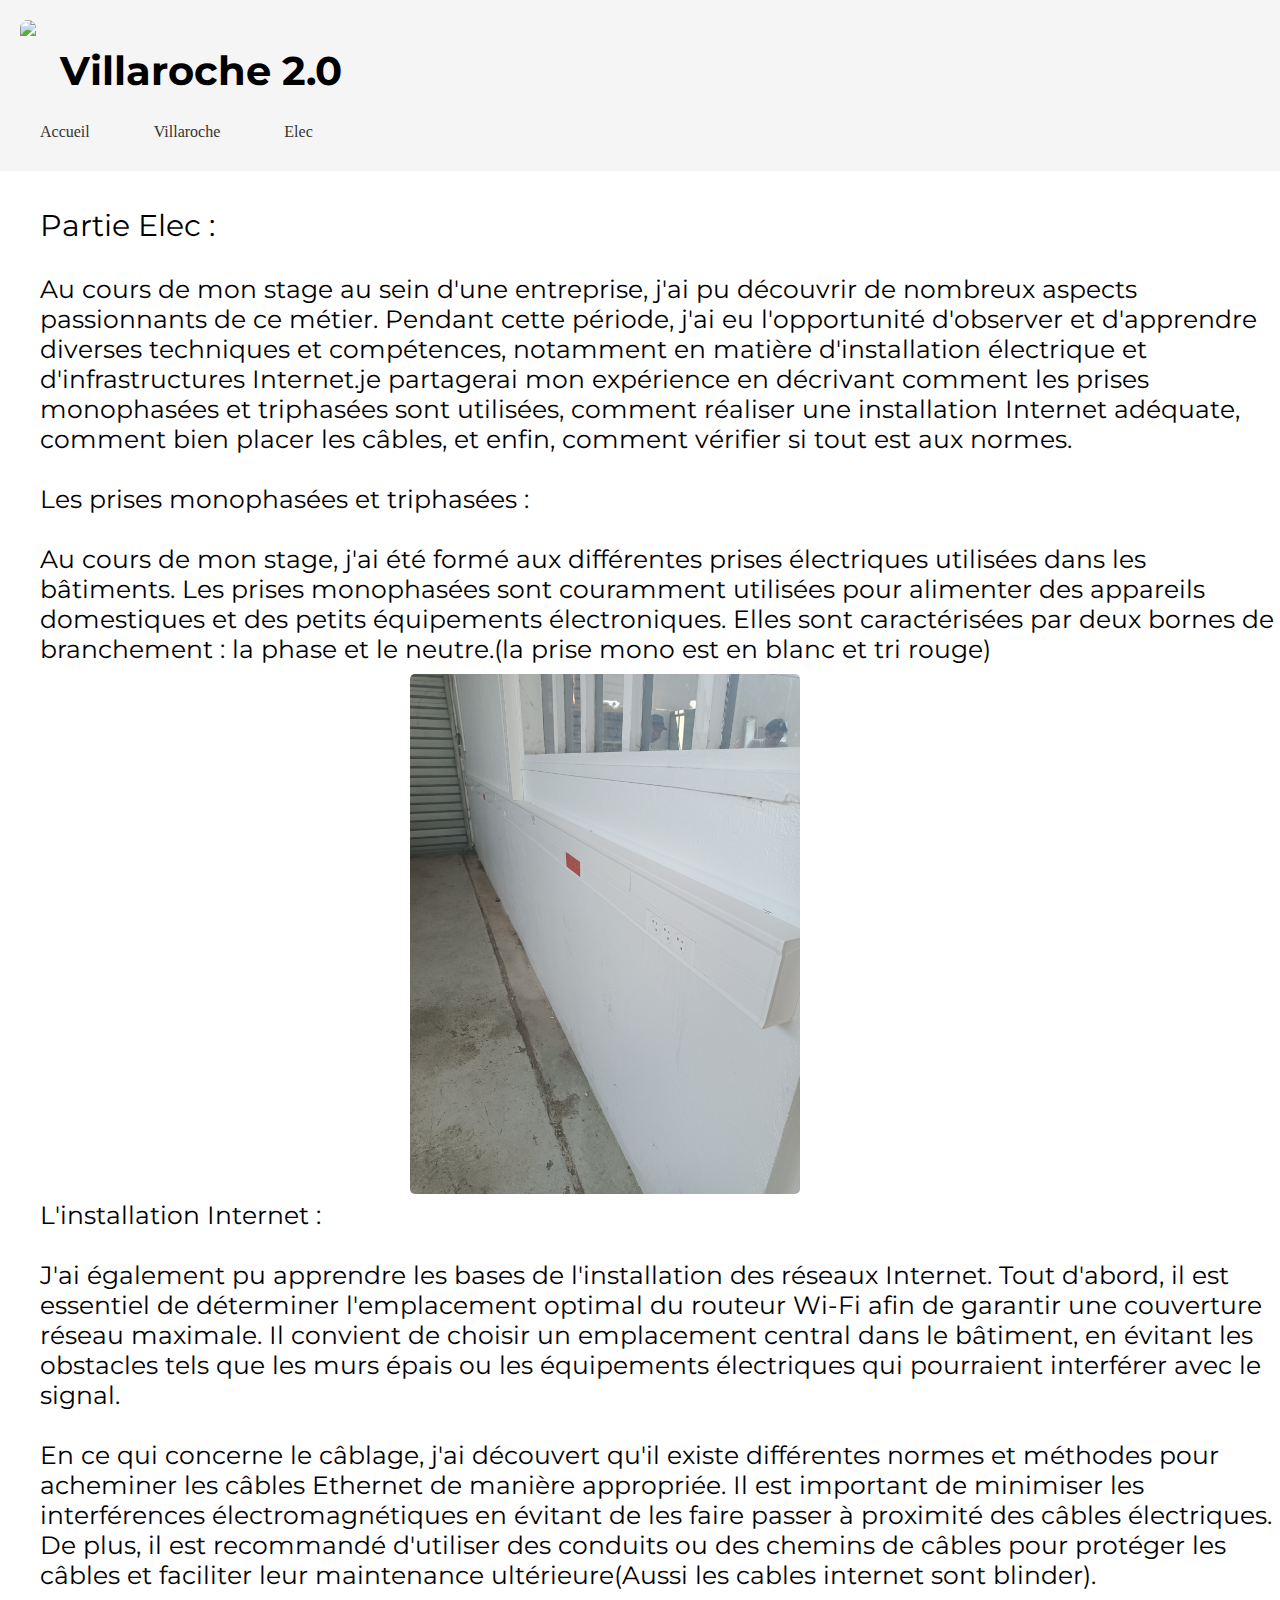
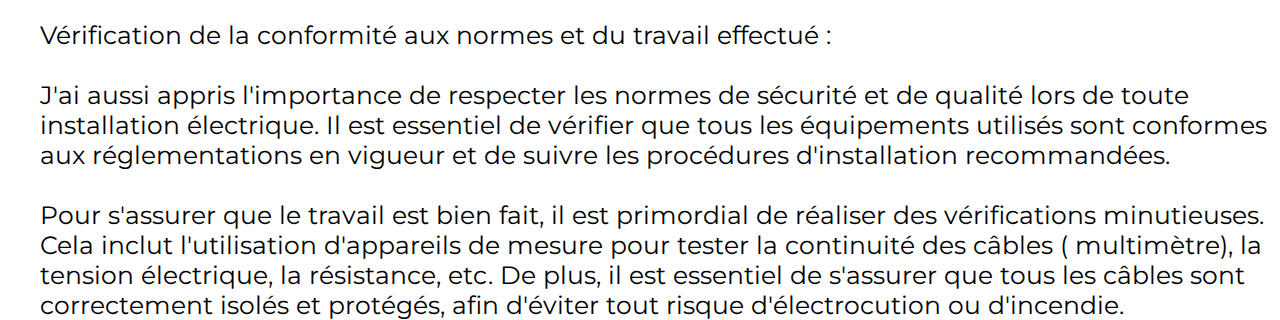
==== autres.html @ e1fd5668 "first commit" ====
<!DOCTYPE html>


<html>

<head>
    <title>Partie-Elec</title>
      <link rel="stylesheet" type="text/css" href="autres.css">
	   

       <link rel="shorcut icon" href="[data-uri]">
    <!-- Primary Meta Tags -->
<title>Meta Tags — Preview, Edit and Generate</title>
<meta name="title" content="Meta Tags — Preview, Edit and Generate" />
<meta name="description" content="With Meta Tags you can edit and experiment with your content then preview how your webpage will look on Google, Facebook, Twitter and more!" />

<!-- Open Graph / Facebook -->
<meta property="og:type" content="website" />
<meta property="og:url" content="https://metatags.io" />
<meta property="og:title" content="Meta Tags — Preview, Edit and Generate" />
<meta property="og:description" content="With Meta Tags you can edit and experiment with your content then preview how your webpage will look on Google, Facebook, Twitter and more!" />
<meta property="og:image" content="https://metatags.io/images/meta-tags.png" />

<!-- Twitter -->
<meta property="twitter:card" content="summary_large_image" />
<meta property="twitter:url" content="https://metatags.io" />
<meta property="twitter:title" content="Meta Tags — Preview, Edit and Generate" />
<meta property="twitter:description" content="With Meta Tags you can edit and experiment with your content then preview how your webpage will look on Google, Facebook, Twitter and more!" />
<meta property="twitter:image" content="https://metatags.io/images/meta-tags.png" />

<!-- Meta Tags Generated with https://metatags.io -->
</head>
<body>

<header>
        <nav>
            <ul>
                  <div class="logo">
				   
      <img class="logo" src="file:///C:/Users/LJK/Downloads/v.jpg.png">


				 </div>
			    <h1 class="titre">Villaroche 2.0 </h1>
				<br>
                <br>
			  <li class="bouton 1"><a href="projet 2.html">Accueil</a></li> 
        <li class="bouton 1"><a href="cours.html">Villaroche</a></li> 
        <li class="bouton 3"><a href="autres.html">Elec</a></li>      
				
                <!-- <li><a href="#">À propos</a></li> -->
                <!-- <li><a href="#">Contact</a></li> -->
            </ul>
        </nav>
    </header>
    <br>
    <br>


    <body>
    	<p class="titre1"> Partie Elec :</p>

    	 <div class="text">
        <br>
        <p class="p1"> Au cours de mon stage au sein d'une entreprise, j'ai pu découvrir de nombreux aspects passionnants de ce métier. Pendant cette période, j'ai eu l'opportunité d'observer et d'apprendre diverses techniques et compétences, notamment en matière d'installation électrique et d'infrastructures Internet.je partagerai mon expérience en décrivant comment les prises monophasées et triphasées sont utilisées, comment réaliser une installation Internet adéquate, comment bien placer les câbles, et enfin, comment vérifier si tout est aux normes. </p>
         <br>

         <p class="p2">Les prises monophasées et triphasées :</p>
         <br>

         <p class="p3">Au cours de mon stage, j'ai été formé aux différentes prises électriques utilisées dans les bâtiments. Les prises monophasées sont couramment utilisées pour alimenter des appareils domestiques et des petits équipements électroniques. Elles sont caractérisées par deux bornes de branchement : la phase et le neutre.(la prise mono est en blanc et tri rouge)</p>
         <img class="img1" src="img.jpg" alt="img1">
         <br>

         <p class="p4">L'installation Internet :</p>
         <br>

         <p class="p5"> J'ai également pu apprendre les bases de l'installation des réseaux Internet. Tout d'abord, il est essentiel de déterminer l'emplacement optimal du routeur Wi-Fi afin de garantir une couverture réseau maximale. Il convient de choisir un emplacement central dans le bâtiment, en évitant les obstacles tels que les murs épais ou les équipements électriques qui pourraient interférer avec le signal.</p>
        <br>

        <p class="p6">En ce qui concerne le câblage, j'ai découvert qu'il existe différentes normes et méthodes pour acheminer les câbles Ethernet de manière appropriée. Il est important de minimiser les interférences électromagnétiques en évitant de les faire passer à proximité des câbles électriques. De plus, il est recommandé d'utiliser des conduits ou des chemins de câbles pour protéger les câbles et faciliter leur maintenance ultérieure(Aussi les cables internet sont blinder).</p>

        <br>
         <p class="p7">Vérification de la conformité aux normes et du travail effectué :</p>

         <br>

          <p class="p8">J'ai aussi appris l'importance de respecter les normes de sécurité et de qualité lors de toute installation électrique. Il est essentiel de vérifier que tous les équipements utilisés sont conformes aux réglementations en vigueur et de suivre les procédures d'installation recommandées.</p>

          <br>

          <p class="p9">Pour s'assurer que le travail est bien fait, il est primordial de réaliser des vérifications minutieuses. Cela inclut l'utilisation d'appareils de mesure pour tester la continuité des câbles ( multimètre), la tension électrique, la résistance, etc. De plus, il est essentiel de s'assurer que tous les câbles sont correctement isolés et protégés, afin d'éviter tout risque d'électrocution ou d'incendie.</p>


		
      </div>




    </body>
---- autres.css ----
@import url('https://fonts.googleapis.com/css2?family=Montserrat:wght@200&display=swap');

*{
	margin: 0;
    padding: 0;
	
}

header {
    background-color: #f5f5f5; /* Couleur beige claire pastel pour la barre de navigation */
    padding: 20px;
}

nav ul {
    list-style-type: none;
    margin: 0;
    padding: 0;
}

nav ul li {
    display: inline;
    margin-right: 20px;
}

nav ul li a {
    text-decoration: none;
    color: #333; /* Couleur du texte de la barre de navigation */
}



.logo {
      display: inline-block;
      height: 65px; 
      margin-right: 10px; 
	  border-radius: 15px;
	  /* margin-top: 5px; */

    }

.titre {
	display: inline-block;
	
	
	
}

.titre {
	margin-left: 50;
	font-family: 'Montserrat', sans-serif;
	font-size: 40px;
}

    a {
      display: inline-block;
      padding: 10px 20px;
      background-color: transparent;
      color: #433E3D;
      transition: background-color 0.5s ease; 
	  border-radius: 7px;
	
    }

     a:hover {
      background-color: #E7E3E2;
    }
	
.bouton 1 {
	height: 50px;
	
}

.titre1 {
	font-family: 'Montserrat', sans-serif;
	font-size: 30px
	 

	}

.titre1 {
	margin-left: 40px;
}

.text {
	font-family: 'Montserrat', sans-serif;
	font-size: 25px;
}

.text {
	margin-left: 40px; 
}

.text2 {
	font-family: 'Montserrat', sans-serif;
	font-size: 40px;
}

.text2 {
	margin-left: 40px;
}

.text3 {
	font-family: 'Montserrat', sans-serif;
	font-size: 25px;
}

.text3 {
	margin-left: 40px;
}

.img1 {
	height: 520px;
}

.img1 {
	border-radius: 5px;
	margin-left: 370px;
	margin-top: 10px;
}

.text4 {
	font-family: 'Montserrat', sans-serif;
	font-size: 40px;
}

.text4 {
	margin-left: 40px;
}

.text5 {
	font-family: 'Montserrat', sans-serif;
	font-size: 25px;
}

.text5 {
	margin-left: 40px;
}

.text6 {
	font-family: 'Montserrat', sans-serif;
	font-size: 25px;
}

.text6 {
	margin-left: 40px;
}

.text7 {
	font-family: 'Montserrat', sans-serif;
	font-size: 40px;
	  

}

.text7 {
	margin-left: 40px;
}


.text8 {
	font-family: 'Montserrat', sans-serif;
	font-size: 25px;
}

.text8 {
	margin-left: 40px;
}

.text9 {
	font-family: 'Montserrat', sans-serif;
	font-size: 25px;
}

.text9 {
	margin-left: 40px;
}
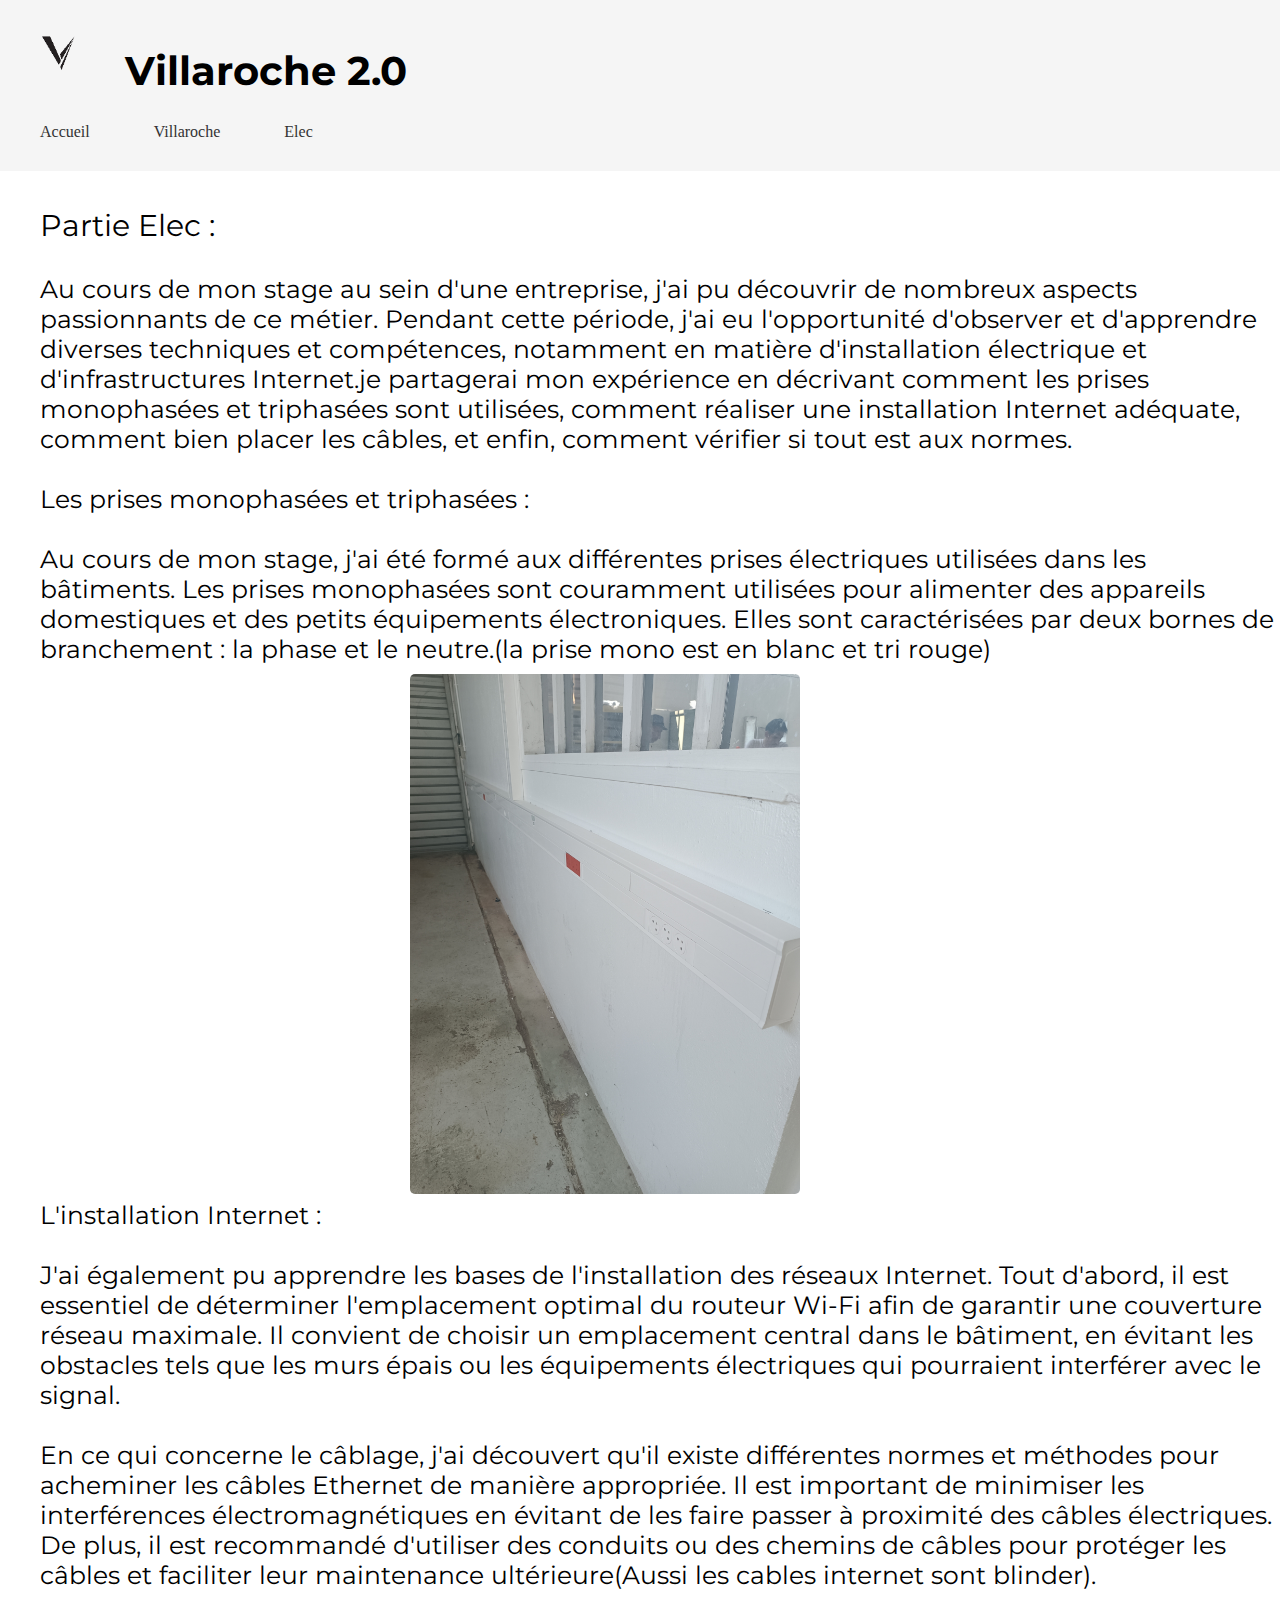
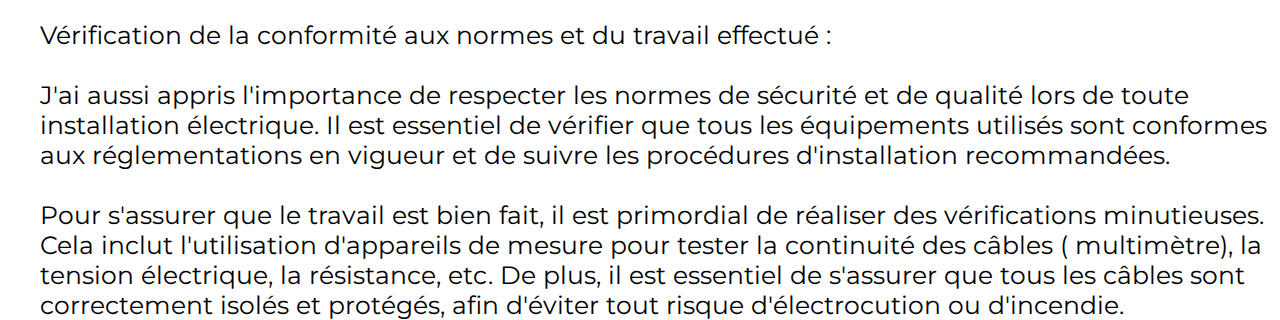
==== commit fd4bc303: "Update autres.html" ====
--- a/autres.html
+++ b/autres.html
@@ -37,14 +37,14 @@
             <ul>
                   <div class="logo">
 				   
-      <img class="logo" src="file:///C:/Users/LJK/Downloads/v.jpg.png">
+      			<img class="logo" src="./images/v.png">
 
 
 				 </div>
 			    <h1 class="titre">Villaroche 2.0 </h1>
 				<br>
                 <br>
-			  <li class="bouton 1"><a href="projet 2.html">Accueil</a></li> 
+			  <li class="bouton 1"><a href="index.html">Accueil</a></li> 
         <li class="bouton 1"><a href="cours.html">Villaroche</a></li> 
         <li class="bouton 3"><a href="autres.html">Elec</a></li>      
 				
@@ -98,4 +98,4 @@
 
 
 
-    </body>+    </body>
